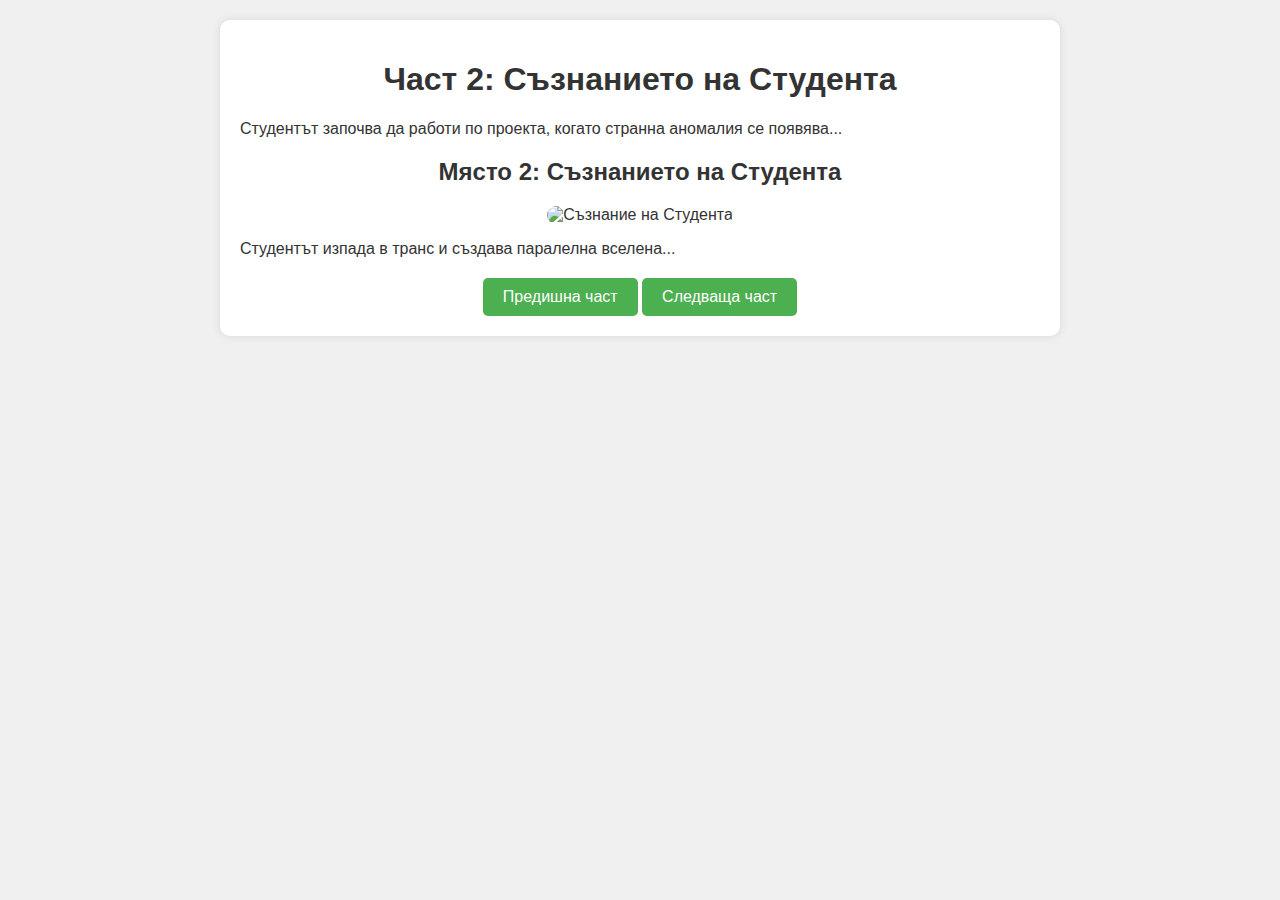
==== page2.html @ f432f1c2 "Add files via upload" ====
<!DOCTYPE html>
<html lang="bg">
<head>
    <meta charset="UTF-8">
    <meta name="viewport" content="width=device-width, initial-scale=1.0">
    <title>Част 2: Съзнанието на Студента</title>
    <link rel="stylesheet" href="styles.css">
</head>
<body>
    <div class="story">
        <h1>Част 2: Съзнанието на Студента</h1>
        <p>Студентът започва да работи по проекта, когато странна аномалия се появява...</p>
        <div class="place">
            <h2>Място 2: Съзнанието на Студента</h2>
            <img src="images/student_brain.gif" alt="Съзнание на Студента">
        </div>
        <p>Студентът изпада в транс и създава паралелна вселена...</p>
        <div class="navigation">
            <button id="prev-btn">Предишна част</button>
            <button id="next-btn" data-next="page3.html">Следваща част</button>
        </div>
    </div>
    <script src="script.js"></script>
</body>
</html>
---- styles.css ----
body {
    font-family: Arial, sans-serif;
    background-color: #f0f0f0;
    color: #333;
    margin: 0;
    padding: 20px;
}

h1 {
    text-align: center;
}

.story {
    max-width: 800px;
    margin: 0 auto;
    background-color: #fff;
    padding: 20px;
    border-radius: 10px;
    box-shadow: 0 0 10px rgba(0, 0, 0, 0.1);
}

.character, .place {
    margin-top: 20px;
    text-align: center;
}

.character img, .place img {
    max-width: 100%;
    height: auto;
    border-radius: 10px;
}

.navigation {
    text-align: center;
    margin-top: 20px;
}

button {
    padding: 10px 20px;
    background-color: #4CAF50;
    color: white;
    border: none;
    border-radius: 5px;
    cursor: pointer;
    font-size: 16px;
}

button:hover {
    background-color: #45a049;
}
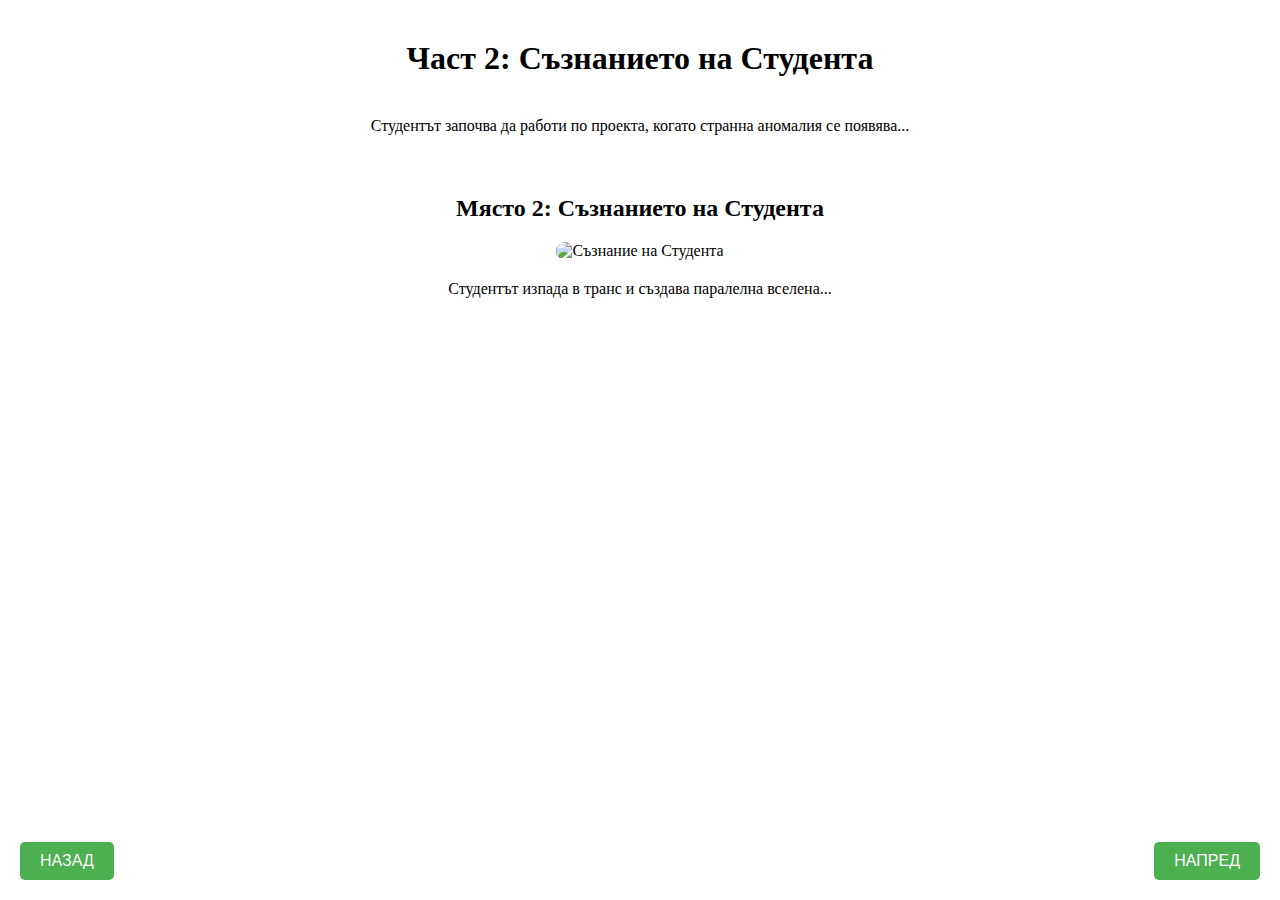
==== commit 0a76c71e: "Add files via upload" ====
--- a/page2.html
+++ b/page2.html
@@ -16,8 +16,8 @@
         </div>
         <p>Студентът изпада в транс и създава паралелна вселена...</p>
         <div class="navigation">
-            <button id="prev-btn">Предишна част</button>
-            <button id="next-btn" data-next="page3.html">Следваща част</button>
+            <button id="prev-btn">НАЗАД</button>
+            <button id="next-btn" data-next="page3.html">НАПРЕД</button>
         </div>
     </div>
     <script src="script.js"></script>
--- a/styles.css
+++ b/styles.css
@@ -1,39 +1,58 @@
-body {
-    font-family: Arial, sans-serif;
-    background-color: #f0f0f0;
-    color: #333;
+
+
+
+
+
+
+
+
+
+
+
+
+
+
+
+
+/* Основен стил за всички страници */
+* {
     margin: 0;
+    padding: 0;
+    box-sizing: border-box;
+}
+
+body, html {
+    height: 100%; /* За да осигурим, че страницата ще заема 100% от височината на екрана */
+}
+
+.story {
+    height: 100%; /* Височината на съдържанието да заема цялата височина на екрана */
+    display: flex;
+    flex-direction: column;
+    justify-content: space-between; /* Разпределяме съдържанието равномерно по вертикалата */
+    align-items: center;
     padding: 20px;
 }
 
-h1 {
-    text-align: center;
+h1, h2, p {
+    margin: 20px 0;
 }
 
-.story {
-    max-width: 800px;
-    margin: 0 auto;
-    background-color: #fff;
-    padding: 20px;
-    border-radius: 10px;
-    box-shadow: 0 0 10px rgba(0, 0, 0, 0.1);
-}
-
-.character, .place {
-    margin-top: 20px;
-    text-align: center;
-}
-
-.character img, .place img {
+.place img {
     max-width: 100%;
     height: auto;
-    border-radius: 10px;
+    max-height: 300px; /* Ограничаваме височината на изображенията */
 }
 
 .navigation {
-    text-align: center;
-    margin-top: 20px;
+    display: flex;
+    justify-content: space-between;
+    width: 100%;
+    margin-top: auto; /* Поставяме бутоните за навигация в долната част */
 }
+
+
+
 
 button {
     padding: 10px 20px;
@@ -49,3 +68,18 @@
     background-color: #45a049;
 }
 
+
+
+
+
+.character, .place {
+    margin-top: 20px;
+    text-align: center;
+}
+
+.character img, .place img {
+    max-width: 100%;
+    height: auto;
+    border-radius: 10px;
+}
+
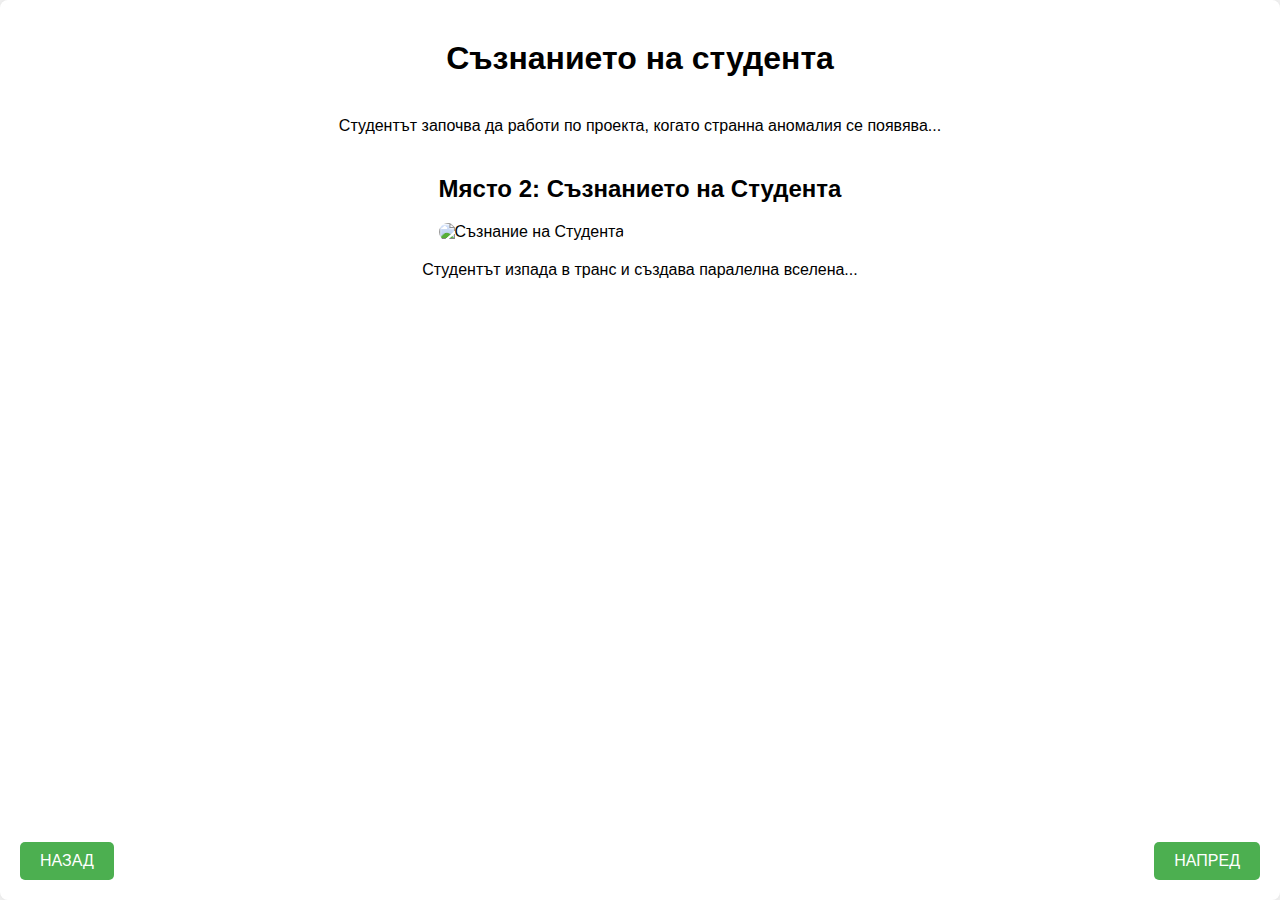
==== commit a1286b6f: "Add files via upload" ====
--- a/page2.html
+++ b/page2.html
@@ -3,12 +3,12 @@
 <head>
     <meta charset="UTF-8">
     <meta name="viewport" content="width=device-width, initial-scale=1.0">
-    <title>Част 2: Съзнанието на Студента</title>
+    <title>АНОМАЛИЯ - В СТУДЕНТА</title>
     <link rel="stylesheet" href="styles.css">
 </head>
 <body>
     <div class="story">
-        <h1>Част 2: Съзнанието на Студента</h1>
+        <h1>Съзнанието на студента</h1>
         <p>Студентът започва да работи по проекта, когато странна аномалия се появява...</p>
         <div class="place">
             <h2>Място 2: Съзнанието на Студента</h2>
--- a/styles.css
+++ b/styles.css
@@ -1,19 +1,3 @@
-
-
-
-
-
-
-
-
-
-
-
-
-
-
-
-
 /* Основен стил за всички страници */
 * {
     margin: 0;
@@ -23,8 +7,11 @@
 
 body, html {
     height: 100%; /* За да осигурим, че страницата ще заема 100% от височината на екрана */
+    font-family: Arial, sans-serif; /* Определяме шрифт за цялата страница */
+    background-color: #f4f4f4; /* Светъл фон за цялата страница */
 }
 
+/* Контейнер за съдържанието */
 .story {
     height: 100%; /* Височината на съдържанието да заема цялата височина на екрана */
     display: flex;
@@ -32,28 +19,35 @@
     justify-content: space-between; /* Разпределяме съдържанието равномерно по вертикалата */
     align-items: center;
     padding: 20px;
+    background-color: #ffffff; /* Бел фон за съдържанието */
+    box-shadow: 0 0 10px rgba(0, 0, 0, 0.1); /* Лека сянка за ефект */
+    border-radius: 8px; /* Заоблени ъгли за по-добър визуален ефект */
 }
 
+/* Заглавия */
 h1, h2, p {
     margin: 20px 0;
+    text-align: center;
 }
 
-.place img {
+/* Изображения на героите и местата */
+.place img, .character img {
     max-width: 100%;
     height: auto;
+    border-radius: 10px; /* Заоблени ъгли за изображенията */
     max-height: 300px; /* Ограничаваме височината на изображенията */
 }
 
+/* Навигационни бутони */
 .navigation {
     display: flex;
     justify-content: space-between;
     width: 100%;
     margin-top: auto; /* Поставяме бутоните за навигация в долната част */
+    padding-top: 20px;
 }
 
-
-
-
+/* Стил за бутоните */
 button {
     padding: 10px 20px;
     background-color: #4CAF50;
@@ -62,24 +56,4 @@
     border-radius: 5px;
     cursor: pointer;
     font-size: 16px;
-}
-
-button:hover {
-    background-color: #45a049;
-}
-
-
-
-
-
-.character, .place {
-    margin-top: 20px;
-    text-align: center;
-}
-
-.character img, .place img {
-    max-width: 100%;
-    height: auto;
-    border-radius: 10px;
-}
-
+    transition: background-color 0.3s ease; /* Леко забавяне при промя*
